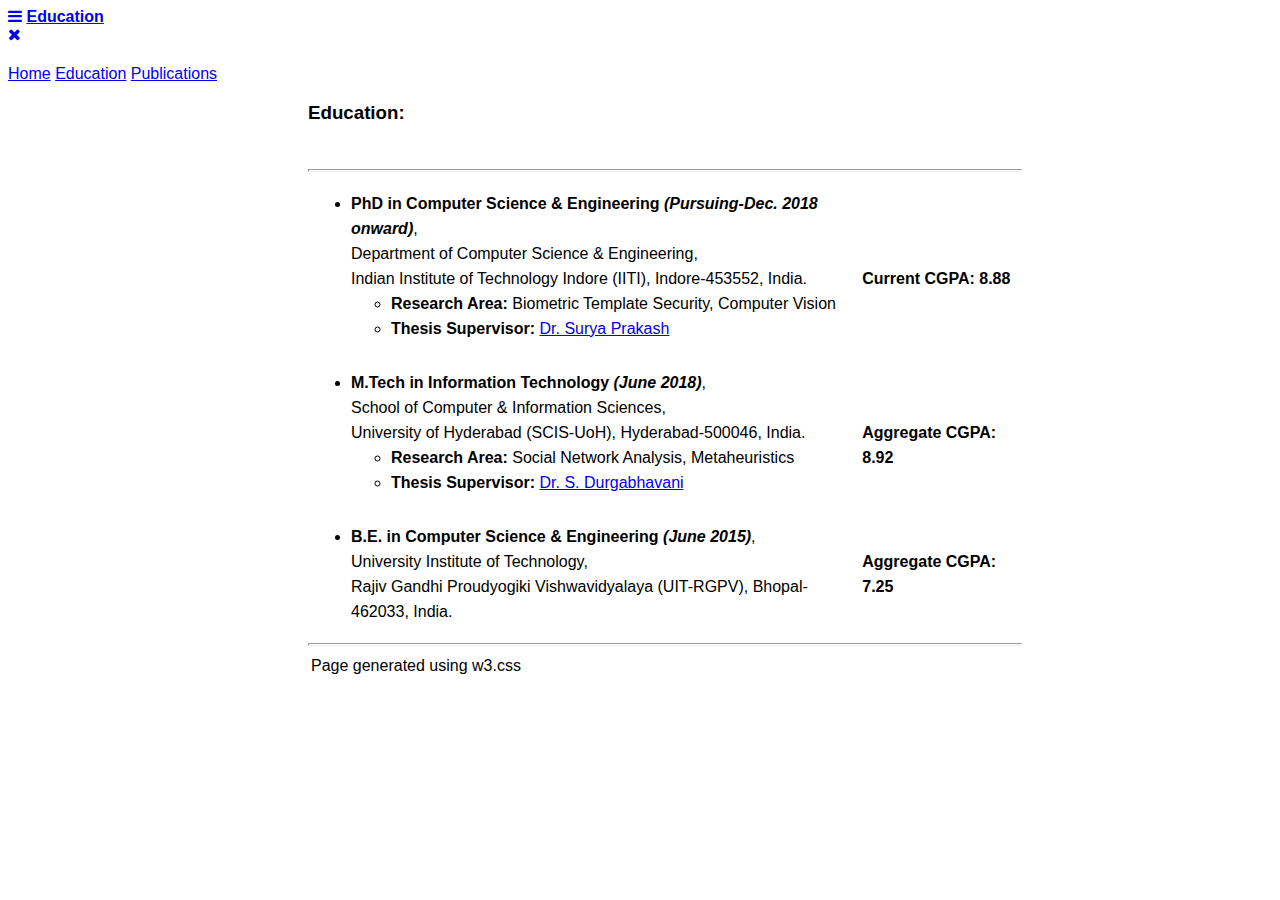
==== education.html @ 972dc34d "Add files via upload" ====
<!DOCTYPE html>
<html lang="en">
<title>Education | Vivek S. Baghel</title>
<meta charset="UTF-8">
<meta name="viewport" content="width=device-width, initial-scale=1">
<!--link rel="stylesheet" href="https://www.w3schools.com/w3css/4/w3.css"-->
<link rel="stylesheet" href="style/w3.css">
<link rel="stylesheet" href="https://fonts.googleapis.com/css?family=Roboto">
<link rel="stylesheet" href="https://cdnjs.cloudflare.com/ajax/libs/font-awesome/4.7.0/css/font-awesome.min.css">
<style>
html,body,h1,h2,h3,h4,h5,h6 {font-family: "Georgia", sans-serif;}
.w3-sidebar {
  z-index: 3;
  width: 250px;
  top: 43px;
  bottom: 0;
  height: inherit;
}
</style>
<body>

<!-- Navbar -->
<div class="w3-top">
  <div class="w3-bar w3-theme w3-top w3-left-align w3-large">
    <a class="w3-bar-item w3-button w3-right w3-hide-large w3-hover-white w3-large w3-theme-l1" href="javascript:void(0)" onclick="w3_open()"><i class="fa fa-bars"></i></a>
    <a href="education.html" class="w3-bar-item w3-button w3-theme-l1"><b>Education</b></a>
  </div>
</div>

<!-- Sidebar -->
<nav class="w3-sidebar w3-bar-block w3-collapse w3-large w3-theme-l5 " id="mySidebar">
  <a href="javascript:void(0)" onclick="w3_close()" class="w3-right w3-xlarge w3-padding-large w3-hover-black w3-hide-large" title="Close Menu">
    <i class="fa fa-remove"></i>
  </a>
  <h4 class="w3-bar-item"><!--img class="w3-border" style="width: 160px; height: 200px; align: center;" alt="" src="images/image3.jpg" align="center"-->  </h4>
  <a class="w3-bar-item w3-button w3-hover-black" href="index.html">Home</a>
  <a class="w3-bar-item w3-button w3-hover-black" href="education.html">Education</a>
  <a class="w3-bar-item w3-button w3-hover-black" href="publications.html">Publications</a>
  <!--a class="w3-bar-item w3-button w3-hover-black" href="blogs.html">Blogs</a-->
</nav>

<!-- Overlay effect when opening sidebar on small screens -->
<div class="w3-overlay w3-hide-large" onclick="w3_close()" style="cursor:pointer" title="close side menu" id="myOverlay"></div>

<!-- Main content: shift it to the right by 250 pixels when the sidebar is visible -->
<div class="w3-main w3-vivfont" style="margin-left:300px; margin-right:250px;">
  <div class="w3-row w3-padding-64-viv">
    <div class="w3-container">
		<h3>Education: </h3><br>
    <hr style="width: auto; height: 1px;">
    <ul style="line-height:25px">
    <table class="w3-table">
      <tr>
        <td><li> <b>PhD in Computer Science &amp; Engineering <i>(Pursuing-Dec. 2018 onward)</i></b>,<br>
          Department of Computer Science &amp; Engineering,<br>
          Indian Institute of Technology Indore (IITI), Indore-453552, India.  &nbsp;<br> </li>
          <ul>
            <li><b>Research Area:</b> Biometric Template Security, Computer Vision </li>
			<li><b>Thesis Supervisor:</b> <a href="https://www.iiti.ac.in/people/~surya/" target="_blank">Dr. Surya Prakash </a></li>
          </ul><br>
        </td>
        <td><b>Current CGPA: 8.88</b></td>
      </tr>
    <!--/table-->
    

    <!--table class="w3-table"-->
      <tr>
        <td><li> <b>M.Tech in Information Technology <i>(June 2018)</i></b>, <br>
          School of Computer &amp; Information Sciences,<br> 
          University of Hyderabad (SCIS-UoH), Hyderabad-500046, India.&nbsp;<br></li>
          <ul>
            <li><b>Research Area:</b> Social Network Analysis, Metaheuristics </li>
			<li><b>Thesis Supervisor:</b> <a href="https://scis.uohyd.ac.in/People/profile/sdb_profile.php" target="_blank">Dr. S. Durgabhavani </li>
          </ul><br>
        </td>
        <td><b>Aggregate CGPA: 8.92</b></td>
      </tr>

      <!--ul>
        <li><b>M.Tech. Thesis Title:</b> Multiple Team Formation Problem using Sociometry and Evolutionary Approach</li>
        <li><b>Description: </b>Problem Statement: Finding teams of experts from a given set of people (who are belong to 
        some skills and a person can be available in single or multiple skill-sets) for execution of multiple tasks or 
        projects according to the given skills requirement of different projects or tasks, in such a way that the positive 
        relationship between each individual in a team should be maximized and also the global efficiency of all assignment 
        should be maximized. Proposed solution is based on Genetic Algorithm and for calculating the fitness or global efficiency, Sociometry is used.</li>
      </ul-->

    <!--/table-->
    

    <!--table class="w3-table"-->
      <tr>
        <td><li> <b>B.E. in Computer Science &amp; Engineering <i>(June 2015)</i></b>, <br>
          University Institute of Technology, <br>
          Rajiv Gandhi Proudyogiki Vishwavidyalaya (UIT-RGPV), Bhopal-462033, India. &nbsp;</li></td>
        <td> <b>Aggregate CGPA: 7.25</b></td>
      </tr>
      <!--ul>
        <li><b>Major Project:</b> Healthcare System using Cloud Computing <br>
        <b>Description: </b>Developing a online platform for hospital using Web Technology and Cloud computing.</li> 
        </ul>
        <ul>
        <li><b>Minor Project:</b> Digital Watermarking <br>
        <b>Description: </b>Hiding a text message behind an image for security of text message, using C language.</li> 
      </ul-->

      </table>

			
			
		</ul>
			<hr style="width: auto; height: 1px;">
	  </div>
    
  </div>

  <!--footer id="myFooter">
    <div class="w3-container w3-theme-l2 w3-padding-32">
      <h4>Footer</h4>
    </div>
    <div class="w3-container w3-theme-l1 w3-tiny">
      <table class="w3-table">
        <tr>
          <td>&copy;Vivek Singh Baghel, 2021</td>
          <td style="text-align: right;">Powered by w3.css</td>
        </tr>
      </table>
      
    </div>
  </footer-->

  <div class="footer">
    <div class="w3-row w3-theme-l1 w3-tiny">
      <table class="w3-table">
        <tr>
          <!--td>&copy;Vivek Singh Baghel, 2021</td-->
          <td style="text-align: right;">Page generated using w3.css</td>
        </tr>
      </table>
      
    </div>
  </div>

<!-- END MAIN -->
</div>

<script>
// Get the Sidebar
var mySidebar = document.getElementById("mySidebar");

// Get the DIV with overlay effect
var overlayBg = document.getElementById("myOverlay");

// Toggle between showing and hiding the sidebar, and add overlay effect
function w3_open() {
  if (mySidebar.style.display === 'block') {
    mySidebar.style.display = 'none';
    overlayBg.style.display = "none";
  } else {
    mySidebar.style.display = 'block';
    overlayBg.style.display = "block";
  }
}

// Close the sidebar with the close button
function w3_close() {
  mySidebar.style.display = "none";
  overlayBg.style.display = "none";
}
</script>

</body>
</html>
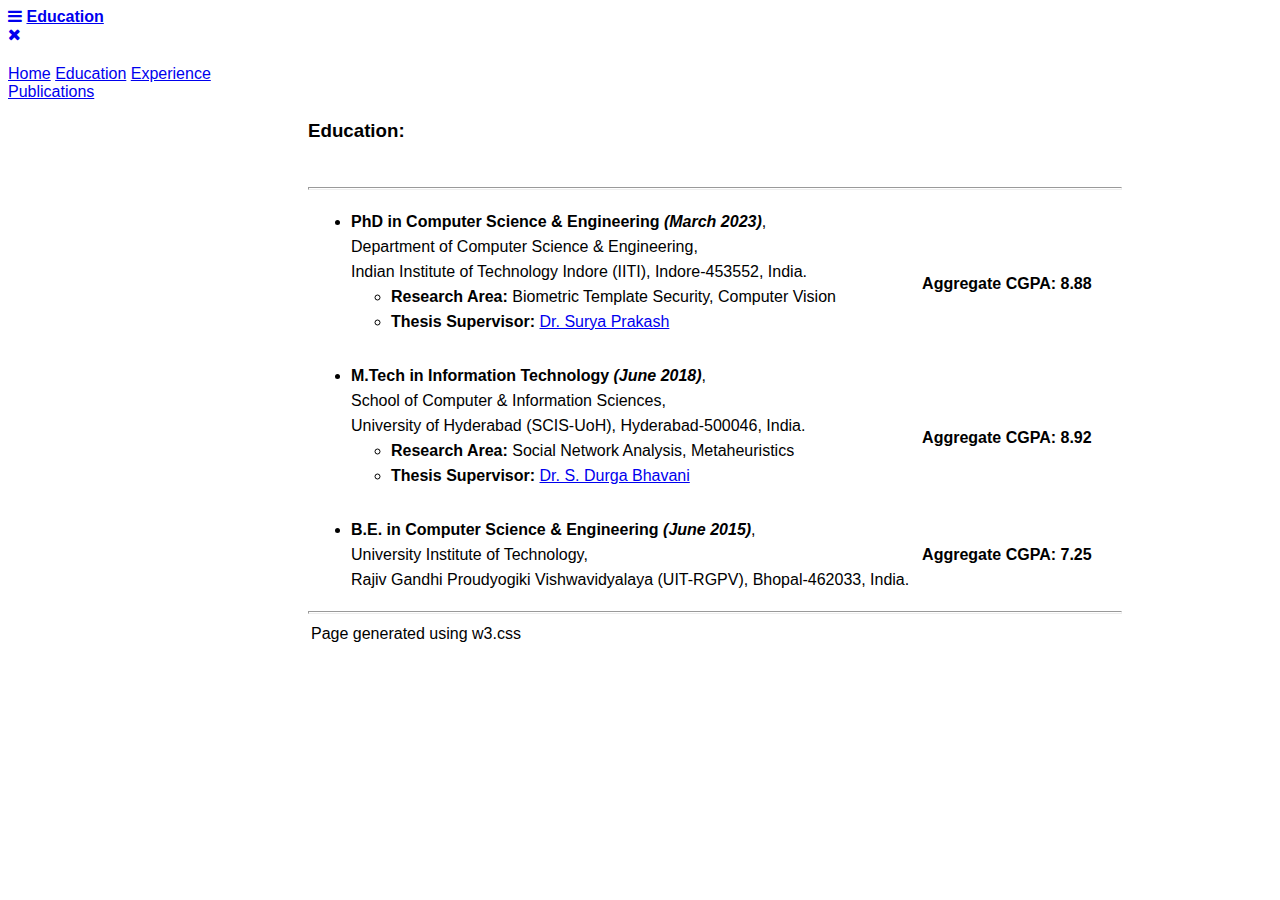
==== commit 89eed8de: "Update education.html" ====
--- a/education.html
+++ b/education.html
@@ -1,6 +1,6 @@
 <!DOCTYPE html>
 <html lang="en">
-<title>Education | Vivek S. Baghel</title>
+<title>Education | Dr. Vivek S. Baghel</title>
 <meta charset="UTF-8">
 <meta name="viewport" content="width=device-width, initial-scale=1">
 <!--link rel="stylesheet" href="https://www.w3schools.com/w3css/4/w3.css"-->
@@ -35,6 +35,7 @@
   <h4 class="w3-bar-item"><!--img class="w3-border" style="width: 160px; height: 200px; align: center;" alt="" src="images/image3.jpg" align="center"-->  </h4>
   <a class="w3-bar-item w3-button w3-hover-black" href="index.html">Home</a>
   <a class="w3-bar-item w3-button w3-hover-black" href="education.html">Education</a>
+  <a class="w3-bar-item w3-button w3-hover-black" href="experience.html">Experience</a>
   <a class="w3-bar-item w3-button w3-hover-black" href="publications.html">Publications</a>
   <!--a class="w3-bar-item w3-button w3-hover-black" href="blogs.html">Blogs</a-->
 </nav>
@@ -43,15 +44,15 @@
 <div class="w3-overlay w3-hide-large" onclick="w3_close()" style="cursor:pointer" title="close side menu" id="myOverlay"></div>
 
 <!-- Main content: shift it to the right by 250 pixels when the sidebar is visible -->
-<div class="w3-main w3-vivfont" style="margin-left:300px; margin-right:250px;">
+<div class="w3-main w3-vivfont" style="margin-left:300px; margin-right:150px;">
   <div class="w3-row w3-padding-64-viv">
     <div class="w3-container">
-		<h3>Education: </h3><br>
+		<h3><b>Education:</b></h3><br>
     <hr style="width: auto; height: 1px;">
     <ul style="line-height:25px">
     <table class="w3-table">
       <tr>
-        <td><li> <b>PhD in Computer Science &amp; Engineering <i>(Pursuing-Dec. 2018 onward)</i></b>,<br>
+        <td><li> <b>PhD in Computer Science &amp; Engineering <i>(March 2023)</i></b>,<br>
           Department of Computer Science &amp; Engineering,<br>
           Indian Institute of Technology Indore (IITI), Indore-453552, India.  &nbsp;<br> </li>
           <ul>
@@ -59,7 +60,7 @@
 			<li><b>Thesis Supervisor:</b> <a href="https://www.iiti.ac.in/people/~surya/" target="_blank">Dr. Surya Prakash </a></li>
           </ul><br>
         </td>
-        <td><b>Current CGPA: 8.88</b></td>
+        <td><b>Aggregate CGPA: 8.88</b></td>
       </tr>
     <!--/table-->
     
@@ -71,7 +72,7 @@
           University of Hyderabad (SCIS-UoH), Hyderabad-500046, India.&nbsp;<br></li>
           <ul>
             <li><b>Research Area:</b> Social Network Analysis, Metaheuristics </li>
-			<li><b>Thesis Supervisor:</b> <a href="https://scis.uohyd.ac.in/People/profile/sdb_profile.php" target="_blank">Dr. S. Durgabhavani </li>
+			<li><b>Thesis Supervisor:</b> <a href="https://scis.uohyd.ac.in/People/profile/sdb_profile.php" target="_blank">Dr. S. Durga Bhavani </li>
           </ul><br>
         </td>
         <td><b>Aggregate CGPA: 8.92</b></td>
